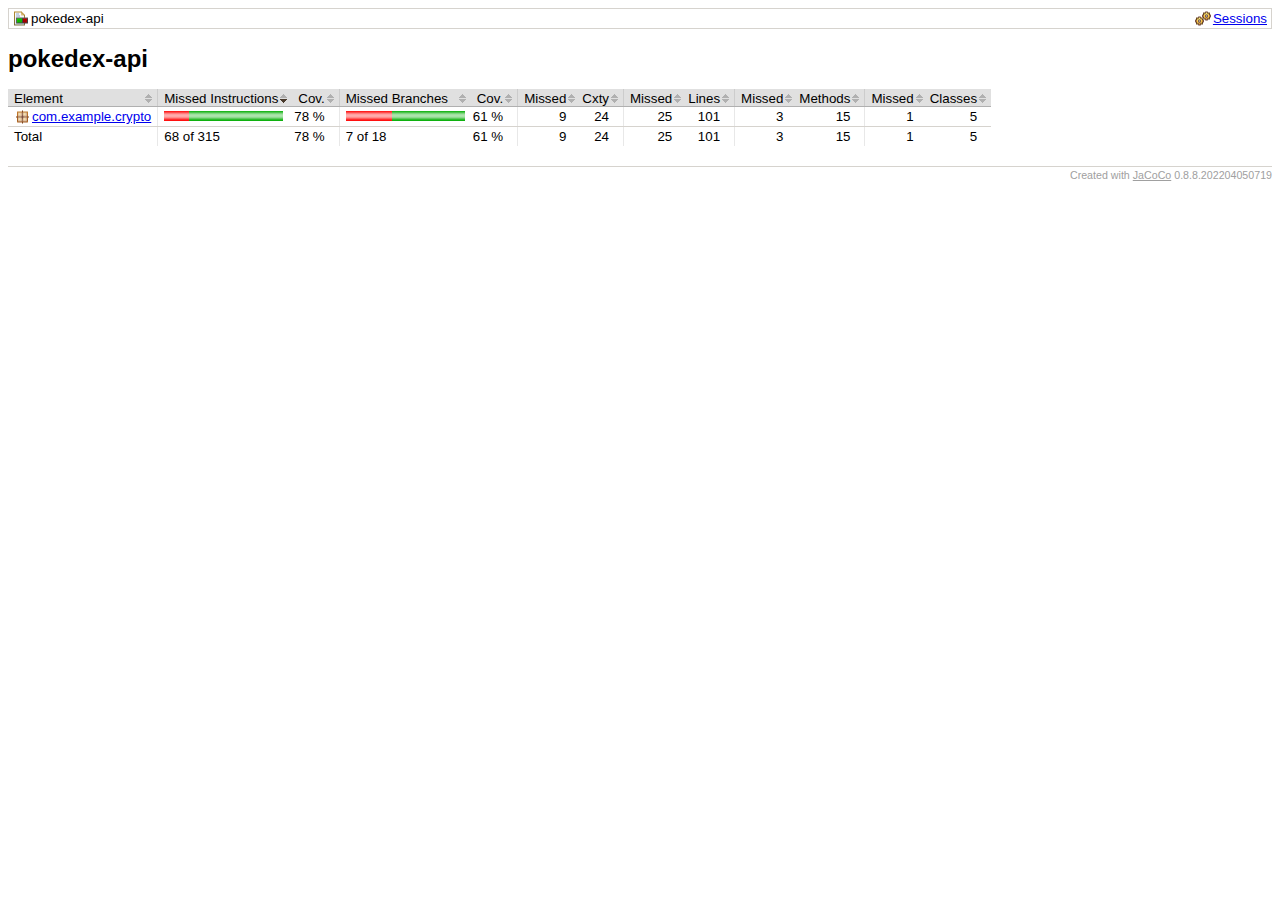
==== target/site/jacoco/index.html @ eaee6d1f "ajout de SonarQube" ====
<?xml version="1.0" encoding="UTF-8"?><!DOCTYPE html PUBLIC "-//W3C//DTD XHTML 1.0 Strict//EN" "http://www.w3.org/TR/xhtml1/DTD/xhtml1-strict.dtd"><html xmlns="http://www.w3.org/1999/xhtml" lang="fr"><head><meta http-equiv="Content-Type" content="text/html;charset=UTF-8"/><link rel="stylesheet" href="jacoco-resources/report.css" type="text/css"/><link rel="shortcut icon" href="jacoco-resources/report.gif" type="image/gif"/><title>pokedex-api</title><script type="text/javascript" src="jacoco-resources/sort.js"></script></head><body onload="initialSort(['breadcrumb', 'coveragetable'])"><div class="breadcrumb" id="breadcrumb"><span class="info"><a href="jacoco-sessions.html" class="el_session">Sessions</a></span><span class="el_report">pokedex-api</span></div><h1>pokedex-api</h1><table class="coverage" cellspacing="0" id="coveragetable"><thead><tr><td class="sortable" id="a" onclick="toggleSort(this)">Element</td><td class="down sortable bar" id="b" onclick="toggleSort(this)">Missed Instructions</td><td class="sortable ctr2" id="c" onclick="toggleSort(this)">Cov.</td><td class="sortable bar" id="d" onclick="toggleSort(this)">Missed Branches</td><td class="sortable ctr2" id="e" onclick="toggleSort(this)">Cov.</td><td class="sortable ctr1" id="f" onclick="toggleSort(this)">Missed</td><td class="sortable ctr2" id="g" onclick="toggleSort(this)">Cxty</td><td class="sortable ctr1" id="h" onclick="toggleSort(this)">Missed</td><td class="sortable ctr2" id="i" onclick="toggleSort(this)">Lines</td><td class="sortable ctr1" id="j" onclick="toggleSort(this)">Missed</td><td class="sortable ctr2" id="k" onclick="toggleSort(this)">Methods</td><td class="sortable ctr1" id="l" onclick="toggleSort(this)">Missed</td><td class="sortable ctr2" id="m" onclick="toggleSort(this)">Classes</td></tr></thead><tfoot><tr><td>Total</td><td class="bar">68 of 315</td><td class="ctr2">78 %</td><td class="bar">7 of 18</td><td class="ctr2">61 %</td><td class="ctr1">9</td><td class="ctr2">24</td><td class="ctr1">25</td><td class="ctr2">101</td><td class="ctr1">3</td><td class="ctr2">15</td><td class="ctr1">1</td><td class="ctr2">5</td></tr></tfoot><tbody><tr><td id="a0"><a href="com.example.crypto/index.html" class="el_package">com.example.crypto</a></td><td class="bar" id="b0"><img src="jacoco-resources/redbar.gif" width="25" height="10" title="68" alt="68"/><img src="jacoco-resources/greenbar.gif" width="94" height="10" title="247" alt="247"/></td><td class="ctr2" id="c0">78 %</td><td class="bar" id="d0"><img src="jacoco-resources/redbar.gif" width="46" height="10" title="7" alt="7"/><img src="jacoco-resources/greenbar.gif" width="73" height="10" title="11" alt="11"/></td><td class="ctr2" id="e0">61 %</td><td class="ctr1" id="f0">9</td><td class="ctr2" id="g0">24</td><td class="ctr1" id="h0">25</td><td class="ctr2" id="i0">101</td><td class="ctr1" id="j0">3</td><td class="ctr2" id="k0">15</td><td class="ctr1" id="l0">1</td><td class="ctr2" id="m0">5</td></tr></tbody></table><div class="footer"><span class="right">Created with <a href="http://www.jacoco.org/jacoco">JaCoCo</a> 0.8.8.202204050719</span></div></body></html>
---- target/site/jacoco/jacoco-resources/report.css ----
body, td {
  font-family:sans-serif;
  font-size:10pt;
}

h1 {
  font-weight:bold;
  font-size:18pt;
}

.breadcrumb {
  border:#d6d3ce 1px solid;
  padding:2px 4px 2px 4px;
}

.breadcrumb .info {
  float:right;
}

.breadcrumb .info a {
  margin-left:8px;
}

.el_report {
  padding-left:18px;
  background-image:url(report.gif);
  background-position:left center;
  background-repeat:no-repeat;
}

.el_group {
  padding-left:18px;
  background-image:url(group.gif);
  background-position:left center;
  background-repeat:no-repeat;
}

.el_bundle {
  padding-left:18px;
  background-image:url(bundle.gif);
  background-position:left center;
  background-repeat:no-repeat;
}

.el_package {
  padding-left:18px;
  background-image:url(package.gif);
  background-position:left center;
  background-repeat:no-repeat;
}

.el_class {
  padding-left:18px;
  background-image:url(class.gif);
  background-position:left center;
  background-repeat:no-repeat;
}

.el_source {
  padding-left:18px;
  background-image:url(source.gif);
  background-position:left center;
  background-repeat:no-repeat;
}

.el_method {
  padding-left:18px;
  background-image:url(method.gif);
  background-position:left center;
  background-repeat:no-repeat;
}

.el_session {
  padding-left:18px;
  background-image:url(session.gif);
  background-position:left center;
  background-repeat:no-repeat;
}

pre.source {
  border:#d6d3ce 1px solid;
  font-family:monospace;
}

pre.source ol {
  margin-bottom: 0px;
  margin-top: 0px;
}

pre.source li {
  border-left: 1px solid #D6D3CE;
  color: #A0A0A0;
  padding-left: 0px;
}

pre.source span.fc {
  background-color:#ccffcc;
}

pre.source span.nc {
  background-color:#ffaaaa;
}

pre.source span.pc {
  background-color:#ffffcc;
}

pre.source span.bfc {
  background-image: url(branchfc.gif);
  background-repeat: no-repeat;
  background-position: 2px center;
}

pre.source span.bfc:hover {
  background-color:#80ff80;
}

pre.source span.bnc {
  background-image: url(branchnc.gif);
  background-repeat: no-repeat;
  background-position: 2px center;
}

pre.source span.bnc:hover {
  background-color:#ff8080;
}

pre.source span.bpc {
  background-image: url(branchpc.gif);
  background-repeat: no-repeat;
  background-position: 2px center;
}

pre.source span.bpc:hover {
  background-color:#ffff80;
}

table.coverage {
  empty-cells:show;
  border-collapse:collapse;
}

table.coverage thead {
  background-color:#e0e0e0;
}

table.coverage thead td {
  white-space:nowrap;
  padding:2px 14px 0px 6px;
  border-bottom:#b0b0b0 1px solid;
}

table.coverage thead td.bar {
  border-left:#cccccc 1px solid;
}

table.coverage thead td.ctr1 {
  text-align:right;
  border-left:#cccccc 1px solid;
}

table.coverage thead td.ctr2 {
  text-align:right;
  padding-left:2px;
}

table.coverage thead td.sortable {
  cursor:pointer;
  background-image:url(sort.gif);
  background-position:right center;
  background-repeat:no-repeat;
}

table.coverage thead td.up {
  background-image:url(up.gif);
}

table.coverage thead td.down {
  background-image:url(down.gif);
}

table.coverage tbody td {
  white-space:nowrap;
  padding:2px 6px 2px 6px;
  border-bottom:#d6d3ce 1px solid;
}

table.coverage tbody tr:hover {
  background: #f0f0d0 !important;
}

table.coverage tbody td.bar {
  border-left:#e8e8e8 1px solid;
}

table.coverage tbody td.ctr1 {
  text-align:right;
  padding-right:14px;
  border-left:#e8e8e8 1px solid;
}

table.coverage tbody td.ctr2 {
  text-align:right;
  padding-right:14px;
  padding-left:2px;
}

table.coverage tfoot td {
  white-space:nowrap;
  padding:2px 6px 2px 6px;
}

table.coverage tfoot td.bar {
  border-left:#e8e8e8 1px solid;
}

table.coverage tfoot td.ctr1 {
  text-align:right;
  padding-right:14px;
  border-left:#e8e8e8 1px solid;
}

table.coverage tfoot td.ctr2 {
  text-align:right;
  padding-right:14px;
  padding-left:2px;
}

.footer {
  margin-top:20px;
  border-top:#d6d3ce 1px solid;
  padding-top:2px;
  font-size:8pt;
  color:#a0a0a0;
}

.footer a {
  color:#a0a0a0;
}

.right {
  float:right;
}
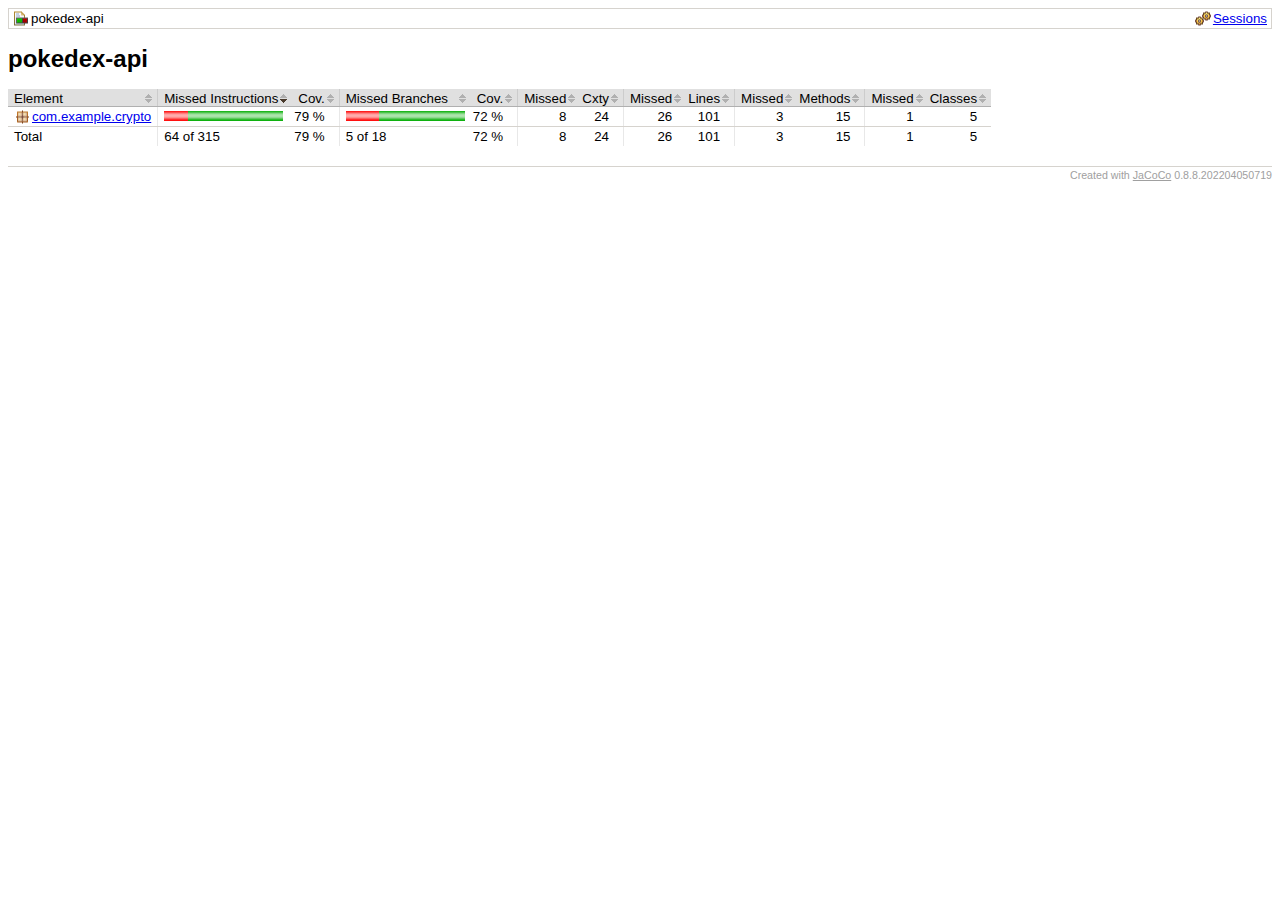
==== commit 8d33c012: "ajout de la p révisions" ====
--- a/target/site/jacoco/index.html
+++ b/target/site/jacoco/index.html
@@ -1 +1 @@
-<?xml version="1.0" encoding="UTF-8"?><!DOCTYPE html PUBLIC "-//W3C//DTD XHTML 1.0 Strict//EN" "http://www.w3.org/TR/xhtml1/DTD/xhtml1-strict.dtd"><html xmlns="http://www.w3.org/1999/xhtml" lang="fr"><head><meta http-equiv="Content-Type" content="text/html;charset=UTF-8"/><link rel="stylesheet" href="jacoco-resources/report.css" type="text/css"/><link rel="shortcut icon" href="jacoco-resources/report.gif" type="image/gif"/><title>pokedex-api</title><script type="text/javascript" src="jacoco-resources/sort.js"></script></head><body onload="initialSort(['breadcrumb', 'coveragetable'])"><div class="breadcrumb" id="breadcrumb"><span class="info"><a href="jacoco-sessions.html" class="el_session">Sessions</a></span><span class="el_report">pokedex-api</span></div><h1>pokedex-api</h1><table class="coverage" cellspacing="0" id="coveragetable"><thead><tr><td class="sortable" id="a" onclick="toggleSort(this)">Element</td><td class="down sortable bar" id="b" onclick="toggleSort(this)">Missed Instructions</td><td class="sortable ctr2" id="c" onclick="toggleSort(this)">Cov.</td><td class="sortable bar" id="d" onclick="toggleSort(this)">Missed Branches</td><td class="sortable ctr2" id="e" onclick="toggleSort(this)">Cov.</td><td class="sortable ctr1" id="f" onclick="toggleSort(this)">Missed</td><td class="sortable ctr2" id="g" onclick="toggleSort(this)">Cxty</td><td class="sortable ctr1" id="h" onclick="toggleSort(this)">Missed</td><td class="sortable ctr2" id="i" onclick="toggleSort(this)">Lines</td><td class="sortable ctr1" id="j" onclick="toggleSort(this)">Missed</td><td class="sortable ctr2" id="k" onclick="toggleSort(this)">Methods</td><td class="sortable ctr1" id="l" onclick="toggleSort(this)">Missed</td><td class="sortable ctr2" id="m" onclick="toggleSort(this)">Classes</td></tr></thead><tfoot><tr><td>Total</td><td class="bar">68 of 315</td><td class="ctr2">78 %</td><td class="bar">7 of 18</td><td class="ctr2">61 %</td><td class="ctr1">9</td><td class="ctr2">24</td><td class="ctr1">25</td><td class="ctr2">101</td><td class="ctr1">3</td><td class="ctr2">15</td><td class="ctr1">1</td><td class="ctr2">5</td></tr></tfoot><tbody><tr><td id="a0"><a href="com.example.crypto/index.html" class="el_package">com.example.crypto</a></td><td class="bar" id="b0"><img src="jacoco-resources/redbar.gif" width="25" height="10" title="68" alt="68"/><img src="jacoco-resources/greenbar.gif" width="94" height="10" title="247" alt="247"/></td><td class="ctr2" id="c0">78 %</td><td class="bar" id="d0"><img src="jacoco-resources/redbar.gif" width="46" height="10" title="7" alt="7"/><img src="jacoco-resources/greenbar.gif" width="73" height="10" title="11" alt="11"/></td><td class="ctr2" id="e0">61 %</td><td class="ctr1" id="f0">9</td><td class="ctr2" id="g0">24</td><td class="ctr1" id="h0">25</td><td class="ctr2" id="i0">101</td><td class="ctr1" id="j0">3</td><td class="ctr2" id="k0">15</td><td class="ctr1" id="l0">1</td><td class="ctr2" id="m0">5</td></tr></tbody></table><div class="footer"><span class="right">Created with <a href="http://www.jacoco.org/jacoco">JaCoCo</a> 0.8.8.202204050719</span></div></body></html>+<?xml version="1.0" encoding="UTF-8"?><!DOCTYPE html PUBLIC "-//W3C//DTD XHTML 1.0 Strict//EN" "http://www.w3.org/TR/xhtml1/DTD/xhtml1-strict.dtd"><html xmlns="http://www.w3.org/1999/xhtml" lang="fr"><head><meta http-equiv="Content-Type" content="text/html;charset=UTF-8"/><link rel="stylesheet" href="jacoco-resources/report.css" type="text/css"/><link rel="shortcut icon" href="jacoco-resources/report.gif" type="image/gif"/><title>pokedex-api</title><script type="text/javascript" src="jacoco-resources/sort.js"></script></head><body onload="initialSort(['breadcrumb', 'coveragetable'])"><div class="breadcrumb" id="breadcrumb"><span class="info"><a href="jacoco-sessions.html" class="el_session">Sessions</a></span><span class="el_report">pokedex-api</span></div><h1>pokedex-api</h1><table class="coverage" cellspacing="0" id="coveragetable"><thead><tr><td class="sortable" id="a" onclick="toggleSort(this)">Element</td><td class="down sortable bar" id="b" onclick="toggleSort(this)">Missed Instructions</td><td class="sortable ctr2" id="c" onclick="toggleSort(this)">Cov.</td><td class="sortable bar" id="d" onclick="toggleSort(this)">Missed Branches</td><td class="sortable ctr2" id="e" onclick="toggleSort(this)">Cov.</td><td class="sortable ctr1" id="f" onclick="toggleSort(this)">Missed</td><td class="sortable ctr2" id="g" onclick="toggleSort(this)">Cxty</td><td class="sortable ctr1" id="h" onclick="toggleSort(this)">Missed</td><td class="sortable ctr2" id="i" onclick="toggleSort(this)">Lines</td><td class="sortable ctr1" id="j" onclick="toggleSort(this)">Missed</td><td class="sortable ctr2" id="k" onclick="toggleSort(this)">Methods</td><td class="sortable ctr1" id="l" onclick="toggleSort(this)">Missed</td><td class="sortable ctr2" id="m" onclick="toggleSort(this)">Classes</td></tr></thead><tfoot><tr><td>Total</td><td class="bar">64 of 315</td><td class="ctr2">79 %</td><td class="bar">5 of 18</td><td class="ctr2">72 %</td><td class="ctr1">8</td><td class="ctr2">24</td><td class="ctr1">26</td><td class="ctr2">101</td><td class="ctr1">3</td><td class="ctr2">15</td><td class="ctr1">1</td><td class="ctr2">5</td></tr></tfoot><tbody><tr><td id="a0"><a href="com.example.crypto/index.html" class="el_package">com.example.crypto</a></td><td class="bar" id="b0"><img src="jacoco-resources/redbar.gif" width="24" height="10" title="64" alt="64"/><img src="jacoco-resources/greenbar.gif" width="95" height="10" title="251" alt="251"/></td><td class="ctr2" id="c0">79 %</td><td class="bar" id="d0"><img src="jacoco-resources/redbar.gif" width="33" height="10" title="5" alt="5"/><img src="jacoco-resources/greenbar.gif" width="86" height="10" title="13" alt="13"/></td><td class="ctr2" id="e0">72 %</td><td class="ctr1" id="f0">8</td><td class="ctr2" id="g0">24</td><td class="ctr1" id="h0">26</td><td class="ctr2" id="i0">101</td><td class="ctr1" id="j0">3</td><td class="ctr2" id="k0">15</td><td class="ctr1" id="l0">1</td><td class="ctr2" id="m0">5</td></tr></tbody></table><div class="footer"><span class="right">Created with <a href="http://www.jacoco.org/jacoco">JaCoCo</a> 0.8.8.202204050719</span></div></body></html>